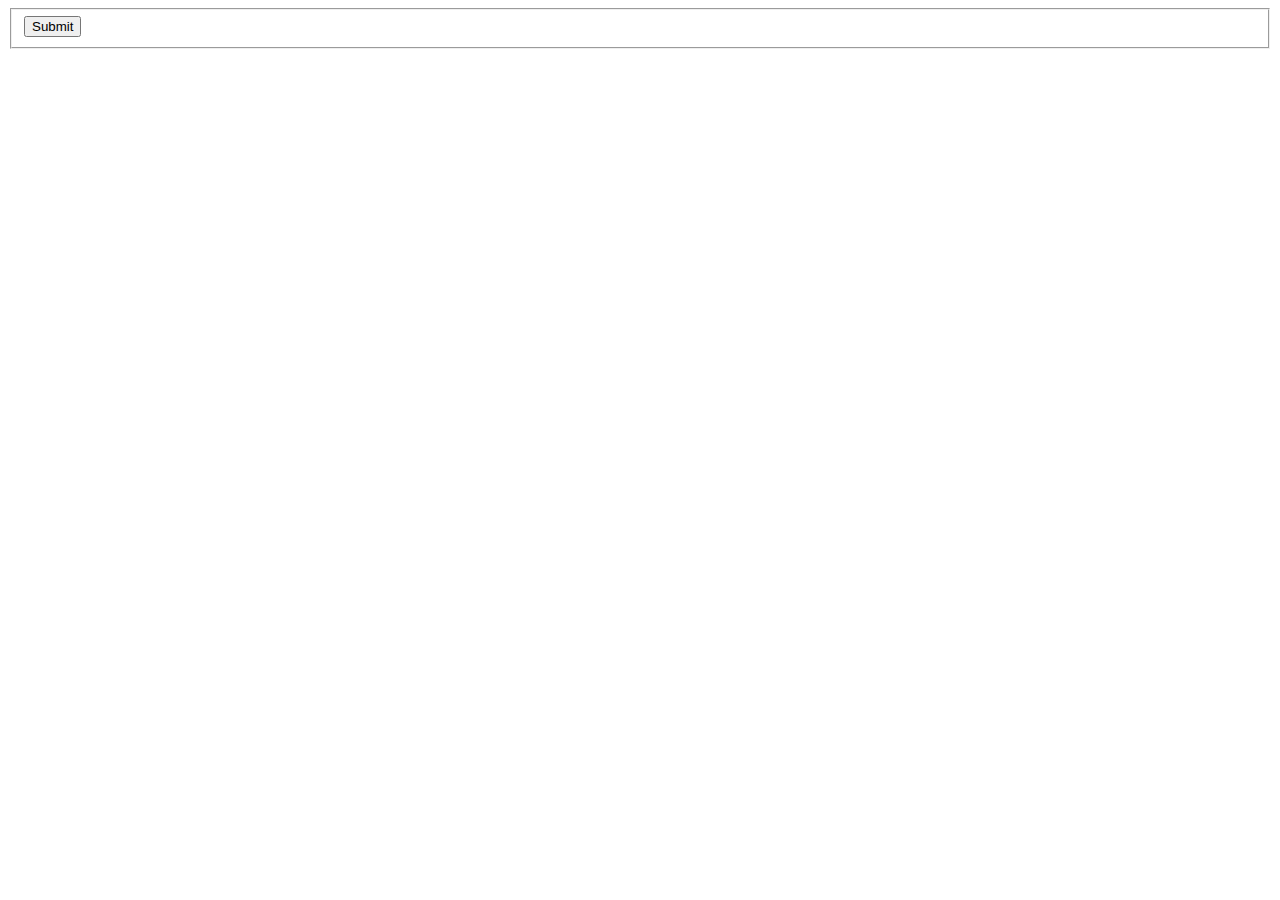
==== Assignment1/BootStrapForm.html @ 909d3daa "Added Bootstrap" ====
<!doctype html>
<html>
    <head>
        <link rel="stylesheet" href="https://stackpath.bootstrapcdn.com/bootstrap/4.1.3/css/bootstrap.min.css" integrity="sha384-MCw98/SFnGE8fJT3GXwEOngsV7Zt27NXFoaoApmYm81iuXoPkFOJwJ8ERdknLPMO" crossorigin="anonymous">
        <script src="https://stackpath.bootstrapcdn.com/bootstrap/4.1.3/js/bootstrap.min.js" integrity="sha384-ChfqqxuZUCnJSK3+MXmPNIyE6ZbWh2IMqE241rYiqJxyMiZ6OW/JmZQ5stwEULTy" crossorigin="anonymous"></script>
    </head>
    <body>
        <fieldset>
            <form method="POST" action="http://www.oit.edu/cst465">
                <div class="container">
                    <div class="row">
                        <div class="col-sm">
                            
                        </div>
                    </div>
                </div>
                <input Value="Submit" type="submit">
            </form>
        </fieldset>
    </body>
</html>
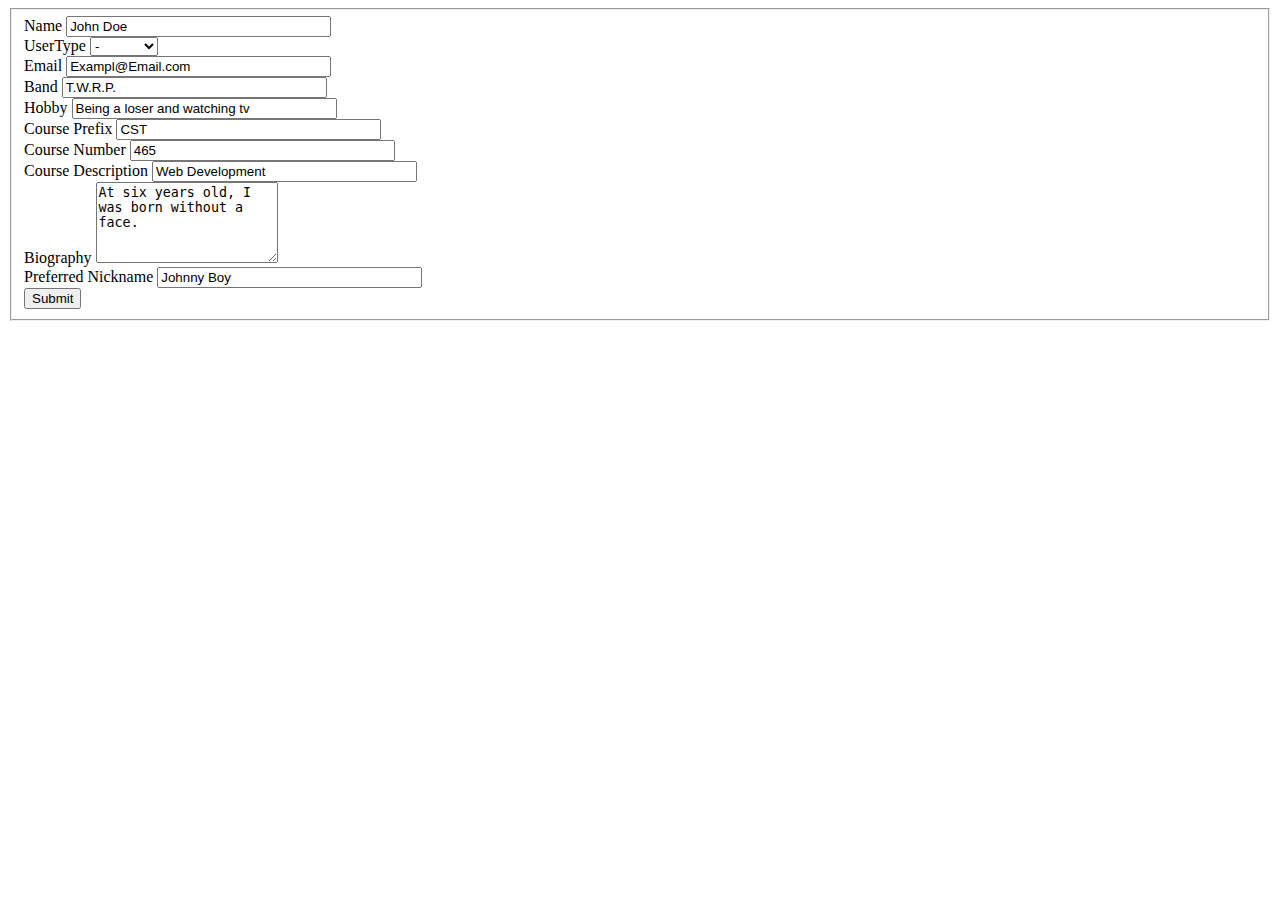
==== commit 9d48a02b: "Completed Assignment" ====
--- a/Assignment1/BootStrapForm.html
+++ b/Assignment1/BootStrapForm.html
@@ -1,21 +1,72 @@
 <!doctype html>
 <html>
-    <head>
-        <link rel="stylesheet" href="https://stackpath.bootstrapcdn.com/bootstrap/4.1.3/css/bootstrap.min.css" integrity="sha384-MCw98/SFnGE8fJT3GXwEOngsV7Zt27NXFoaoApmYm81iuXoPkFOJwJ8ERdknLPMO" crossorigin="anonymous">
-        <script src="https://stackpath.bootstrapcdn.com/bootstrap/4.1.3/js/bootstrap.min.js" integrity="sha384-ChfqqxuZUCnJSK3+MXmPNIyE6ZbWh2IMqE241rYiqJxyMiZ6OW/JmZQ5stwEULTy" crossorigin="anonymous"></script>
-    </head>
-    <body>
-        <fieldset>
-            <form method="POST" action="http://www.oit.edu/cst465">
-                <div class="container">
-                    <div class="row">
-                        <div class="col-sm">
-                            
-                        </div>
+
+<head>
+    <link rel="stylesheet" href="https://stackpath.bootstrapcdn.com/bootstrap/4.1.3/css/bootstrap.min.css" integrity="sha384-MCw98/SFnGE8fJT3GXwEOngsV7Zt27NXFoaoApmYm81iuXoPkFOJwJ8ERdknLPMO"
+        crossorigin="anonymous">
+    <script src="https://stackpath.bootstrapcdn.com/bootstrap/4.1.3/js/bootstrap.min.js" integrity="sha384-ChfqqxuZUCnJSK3+MXmPNIyE6ZbWh2IMqE241rYiqJxyMiZ6OW/JmZQ5stwEULTy"
+        crossorigin="anonymous"></script>
+    <title>Information Page</title>
+</head>
+<body>
+    <fieldset>
+        <form  action="https://www.oit.edu/cst465" method="POST">
+            <div class="container">
+                <div class="row">
+                    <div class="col-sm">
+                        <label for="Name">Name</label>
+                        <input name="Name" id="Name" maxlength="50" size="30" value="John Doe">
+                    </div>
+                    <div class="col-sm">
+                        <label for="UserType">UserType</label>
+                        <select name="UserType" id="UserType">
+                            <option>-</option>
+                            <option>Student</option>
+                            <option>Staff</option>
+                            <option>Other</option>
+                        </select>
+                    </div>
+                    <div class="col-sm">
+                        <label for="EmailAddress">Email</label>
+                        <input name="EmailAddress" id="EmailAddress" type="email" maxlength="50" size="30" value="Exampl@Email.com">
                     </div>
                 </div>
-                <input Value="Submit" type="submit">
-            </form>
-        </fieldset>
-    </body>
+                <div class="row">
+                    <div class="col-sm">
+                        <label for="Band">Band</label>
+                        <input name="Band" id="Band" maxlength="50" size="30" value="T.W.R.P.">
+                    </div>
+                    <div class="col-sm">
+                        <label for="Hobby">Hobby</label>
+                        <input name="Hobby" id="Hobby" maxlength="50" size="30" value="Being a loser and watching tv">
+                    </div>
+                    <div class="col-sm">
+                        <label for="CoursePrefix">Course Prefix</label>
+                        <input name="CoursePrefix" id="CoursePrefix" maxlength="50" size="30" value="CST">
+                    </div>
+                </div>
+                <div class="row">
+                    <div class="col-sm">
+                        <label for="CourseNumber">Course Number</label>
+                        <input name="CourseNumber" id="CourseNumber" maxlength="50" size="30" value="465">
+                    </div>
+                    <div class="col-sm">
+                        <label for="CourseDescription">Course Description</label>
+                        <input name="CourseDescription" id="CourseDescription" maxlength="50" size="30" value="Web Development">
+                    </div>
+                    <div class="col-sm">
+                        <label for="Biography">Biography</label>
+                        <textarea name="Biography" id="Biography" rows="5">At six years old, I was born without a face.</textarea>
+                    </div>
+                </div>
+                <div class="row">
+                    <label for="Nickname">Preferred Nickname</label>
+                    <input name="Nickname" id="Nickname" maxlength="50" size="30" value="Johnny Boy">
+                </div>
+            </div>
+            <input Value="Submit" type="submit">
+        </form>
+    </fieldset>
+</body>
+
 </html>